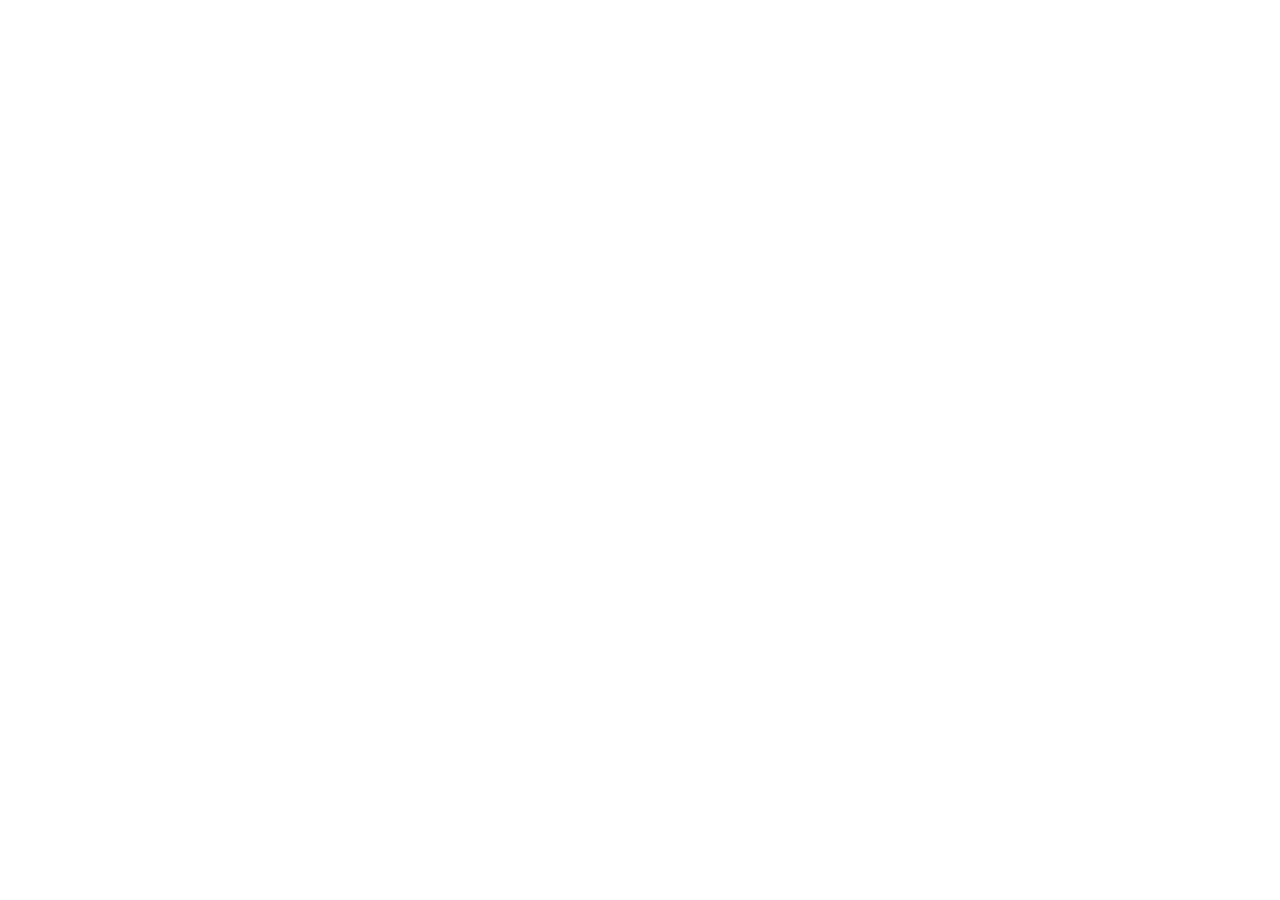
==== CSS 2 CW/index2.html @ 4aeeb80c "Did my lecture on flex box so CW of class" ====
<!DOCTYPE html>
<html lang="en">
<head>
    <meta charset="UTF-8">
    <meta name="viewport" content="width=device-width, initial-scale=1.0">
    <title>Document</title>
    <link rel="stylesheet" href="INDEX2.CSS">
</head>
<body>

</body>
</html>
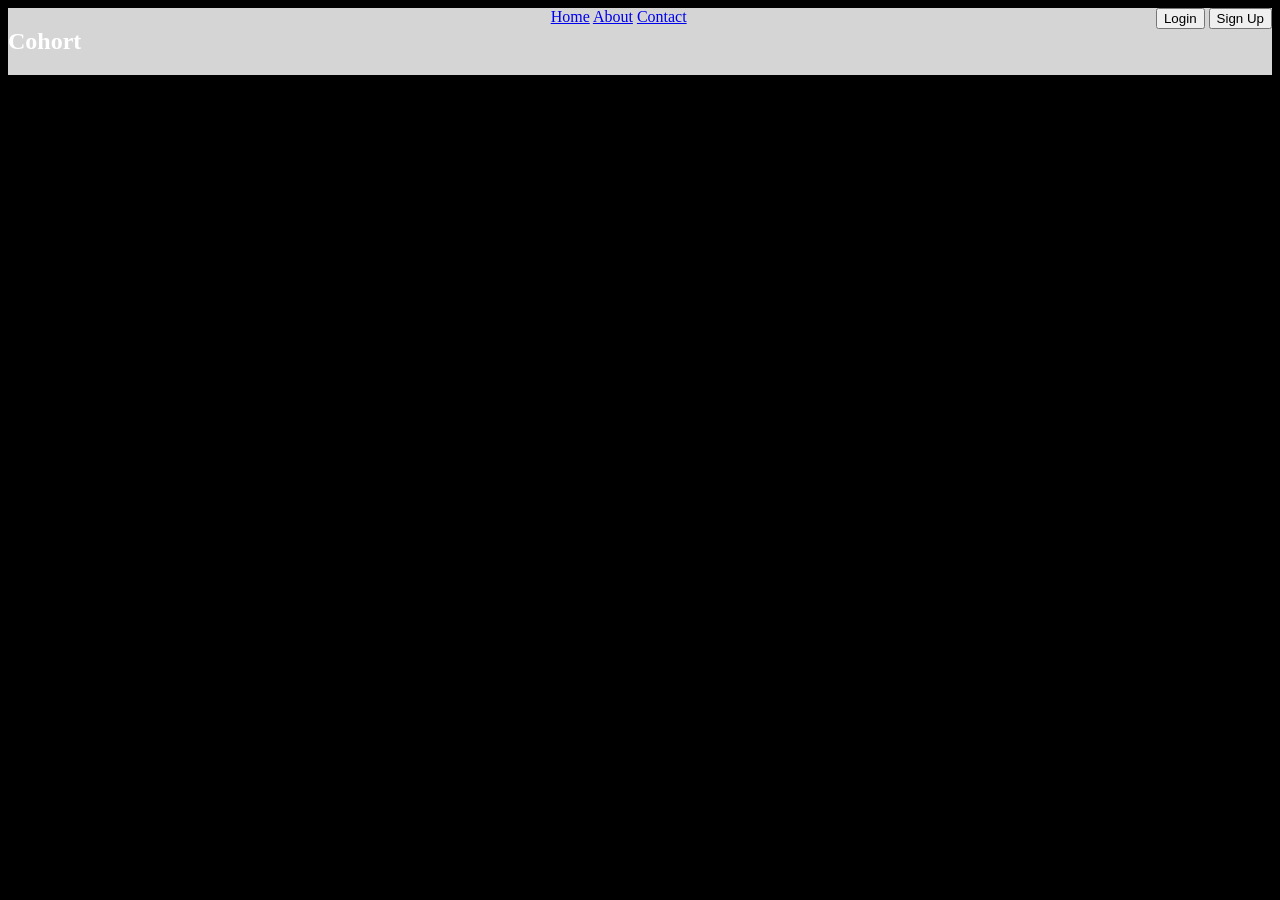
==== commit aa991470: "making nav bar in the class" ====
--- a/CSS 2 CW/index2.html
+++ b/CSS 2 CW/index2.html
@@ -7,6 +7,19 @@
     <link rel="stylesheet" href="INDEX2.CSS">
 </head>
 <body>
-
+  <nav> 
+    <div>
+        <h1>Cohort</h1> 
+    </div>
+    <div>
+        <a href="#">Home</a>
+        <a href="#">About</a>   
+        <a href="#">Contact</a>
+    </div>
+    <div>
+        <button>Login</button>
+        <button>Sign Up</button>    
+    </div>
+  </nav>
 </body>
 </html>
--- a/CSS 2 CW/INDEX2.CSS
+++ b/CSS 2 CW/INDEX2.CSS
@@ -0,0 +1,10 @@
+body{
+    background-color: black;
+    color: white;
+}
+
+nav{
+    background-color: #d5d5d5;
+    display: flex;
+    justify-content: space-between;
+}
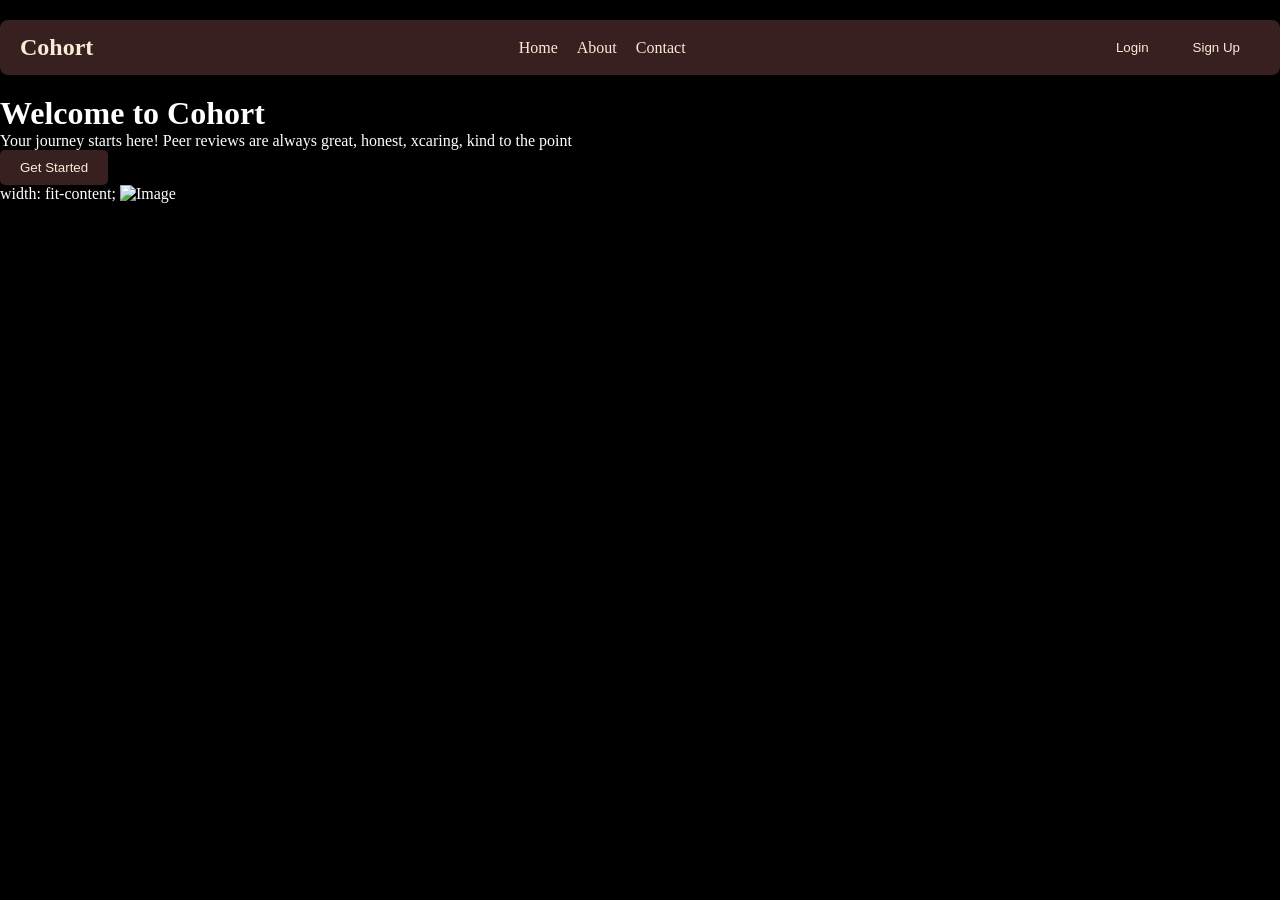
==== commit 55a65a91: "class kar raha hu socha kar du push kuch" ====
--- a/CSS 2 CW/index2.html
+++ b/CSS 2 CW/index2.html
@@ -17,9 +17,19 @@
         <a href="#">Contact</a>
     </div>
     <div>
-        <button>Login</button>
-        <button>Sign Up</button>    
+        <button class="button">Login</button>
+        <button class="button">Sign Up</button>    
     </div>
   </nav>
+  <main>
+    <div class="main-left"></div>
+    <h1>Welcome to Cohort </h1>
+    <p> Your journey starts here! Peer reviews are always great, honest, xcaring, kind to the point</p>
+    <button class="button">Get Started</button>
+    <div class="main-right">
+        width: fit-content;
+        <img src="https://www.birdsandblooms.com/wp-content/uploads/2025/10/274894232_1_vicki_packer_BNB_BYPC_2021.jpg" alt="Image">
+    </div>
+  </main>
 </body>
 </html>
--- a/CSS 2 CW/INDEX2.CSS
+++ b/CSS 2 CW/INDEX2.CSS
@@ -1,10 +1,61 @@
+:root{
+    --text-color: antiquewhite;
+}
+
+* {
+    margin: 0;
+    padding: 0;
+    box-sizing: border-box;
+}
+
 body{
     background-color: black;
-    color: white;
+    color: rgb(29, 19, 19);
+    font-family:cursive;
 }
 
 nav{
-    background-color: #d5d5d5;
+    background-color: #382020;
     display: flex;
     justify-content: space-between;
-}+    align-items: center;
+    margin: 20px auto; 
+    padding: 10px 20px;
+    border-radius: 8px;
+}
+
+nav h1{
+    color:antiquewhite;
+    front-size: 24px;
+    cursor: pointer;    
+    transition: color 0.3s ease;
+}
+
+nav div a {
+    color: var(--text-color);
+    text-decoration: none;
+    margin-left: 15px;
+    front-size: 18px;
+}
+
+.button{
+    background-color: #382020;
+    color: var(--text-color);
+    padding: 10px 20px;
+    border: none;
+    border-radius: 5px;
+    cursor: pointer;
+    transition: background-color 0.3s ease;
+}   
+
+.button:hover{
+    background-color: #5a2d2d;
+}
+
+main{
+    display: flex;
+    flex-direction: column;
+    align-items: flex-start;
+    margin-top: 50px auto;
+    color:white   ;
+}   
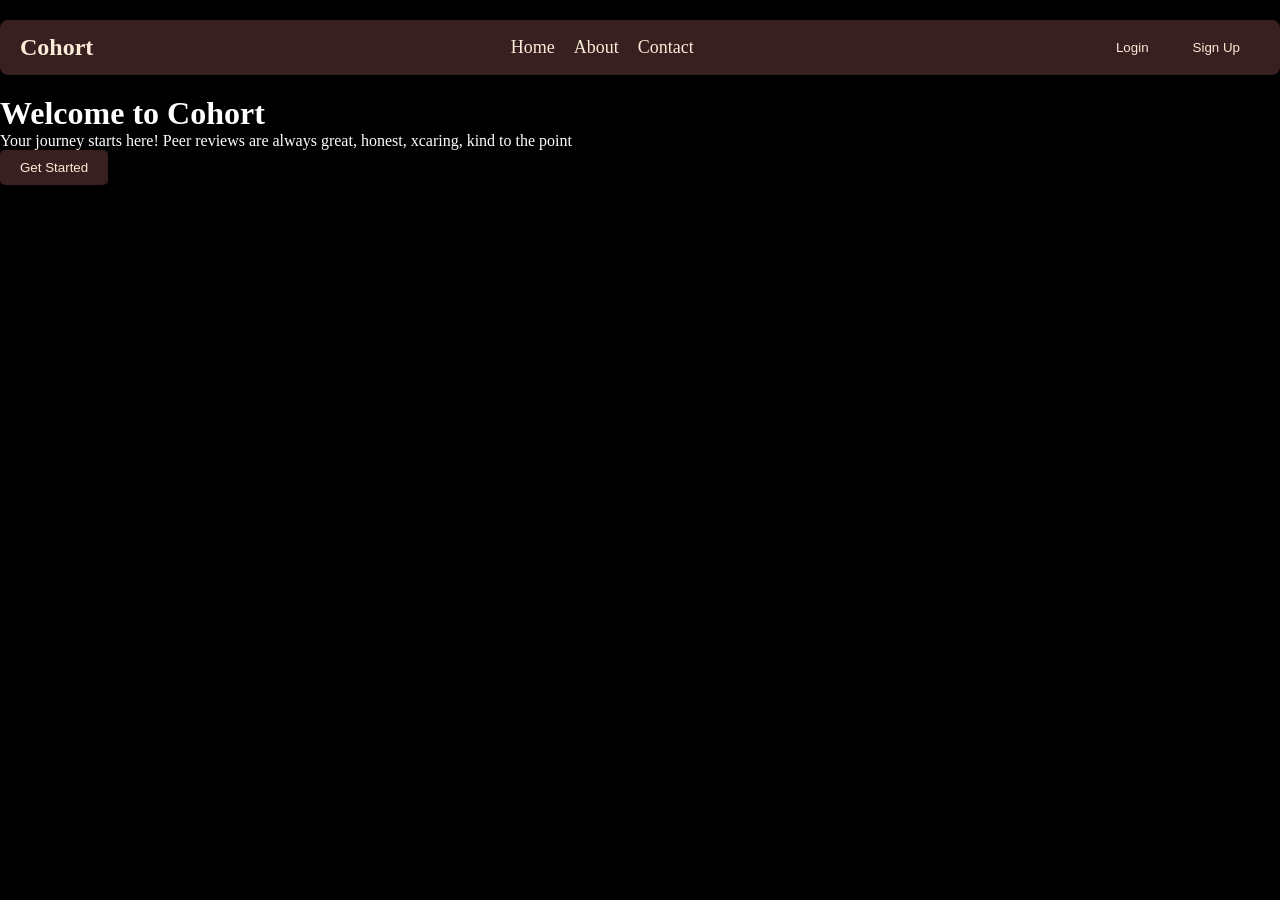
==== commit aa6a5948: "thoda backchodi ki first websit kharab hogyi next commit mei sab comment karuga" ====
--- a/CSS 2 CW/index2.html
+++ b/CSS 2 CW/index2.html
@@ -22,14 +22,11 @@
     </div>
   </nav>
   <main>
-    <div class="main-left"></div>
+    <div class="main-left">
     <h1>Welcome to Cohort </h1>
     <p> Your journey starts here! Peer reviews are always great, honest, xcaring, kind to the point</p>
-    <button class="button">Get Started</button>
-    <div class="main-right">
-        width: fit-content;
-        <img src="https://www.birdsandblooms.com/wp-content/uploads/2025/10/274894232_1_vicki_packer_BNB_BYPC_2021.jpg" alt="Image">
-    </div>
+    <button style="align-items: center;" class="button">Get Started</button>
+   </div>
   </main>
 </body>
 </html>
--- a/CSS 2 CW/INDEX2.CSS
+++ b/CSS 2 CW/INDEX2.CSS
@@ -12,6 +12,15 @@
     background-color: black;
     color: rgb(29, 19, 19);
     font-family:cursive;
+    background-image:
+        linear-gradient(
+            rgba(0, 0, 0, 0.5),
+            rgba(0, 0, 0, 0.5)
+        ),
+        url("https://www.birdsandblooms.com/wp-content/uploads/2025/10/274894232_1_vicki_packer_BNB_BYPC_2021.jpg");
+    background-size: cover;
+    color: white;
+    font-family: cursive;
 }
 
 nav{
@@ -26,7 +35,7 @@
 
 nav h1{
     color:antiquewhite;
-    front-size: 24px;
+    font-size: 24px;
     cursor: pointer;    
     transition: color 0.3s ease;
 }
@@ -35,7 +44,7 @@
     color: var(--text-color);
     text-decoration: none;
     margin-left: 15px;
-    front-size: 18px;
+    font-size: 18px;
 }
 
 .button{
@@ -46,6 +55,7 @@
     border-radius: 5px;
     cursor: pointer;
     transition: background-color 0.3s ease;
+    
 }   
 
 .button:hover{
@@ -58,4 +68,14 @@
     align-items: flex-start;
     margin-top: 50px auto;
     color:white   ;
-}   +}   
+
+.p{
+    line-height: 1.5;
+    align-items: center;
+    margin-bottom: 20px;
+}
+
+.main-left{
+    align-items:center;
+}
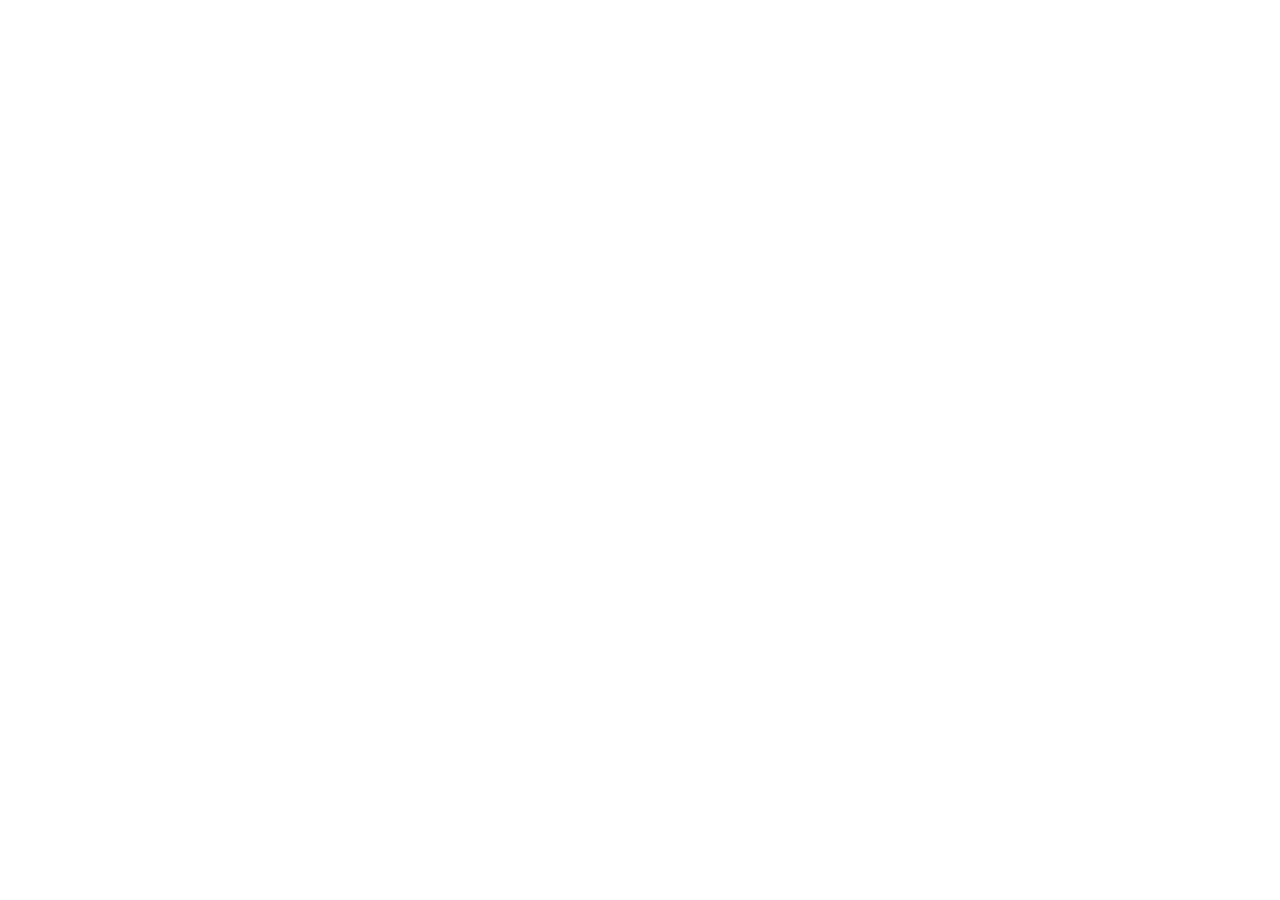
==== commit 8b4f6207: "final push goodnight kar diya sab commit" ====
--- a/CSS 2 CW/index2.html
+++ b/CSS 2 CW/index2.html
@@ -1,4 +1,4 @@
-<!DOCTYPE html>
+<!--<!DOCTYPE html>
 <html lang="en">
 <head>
     <meta charset="UTF-8">
@@ -29,4 +29,6 @@
    </div>
   </main>
 </body>
-</html>+</html>
+
+-->
--- a/CSS 2 CW/INDEX2.CSS
+++ b/CSS 2 CW/INDEX2.CSS
@@ -1,3 +1,4 @@
+/* 
 :root{
     --text-color: antiquewhite;
 }
